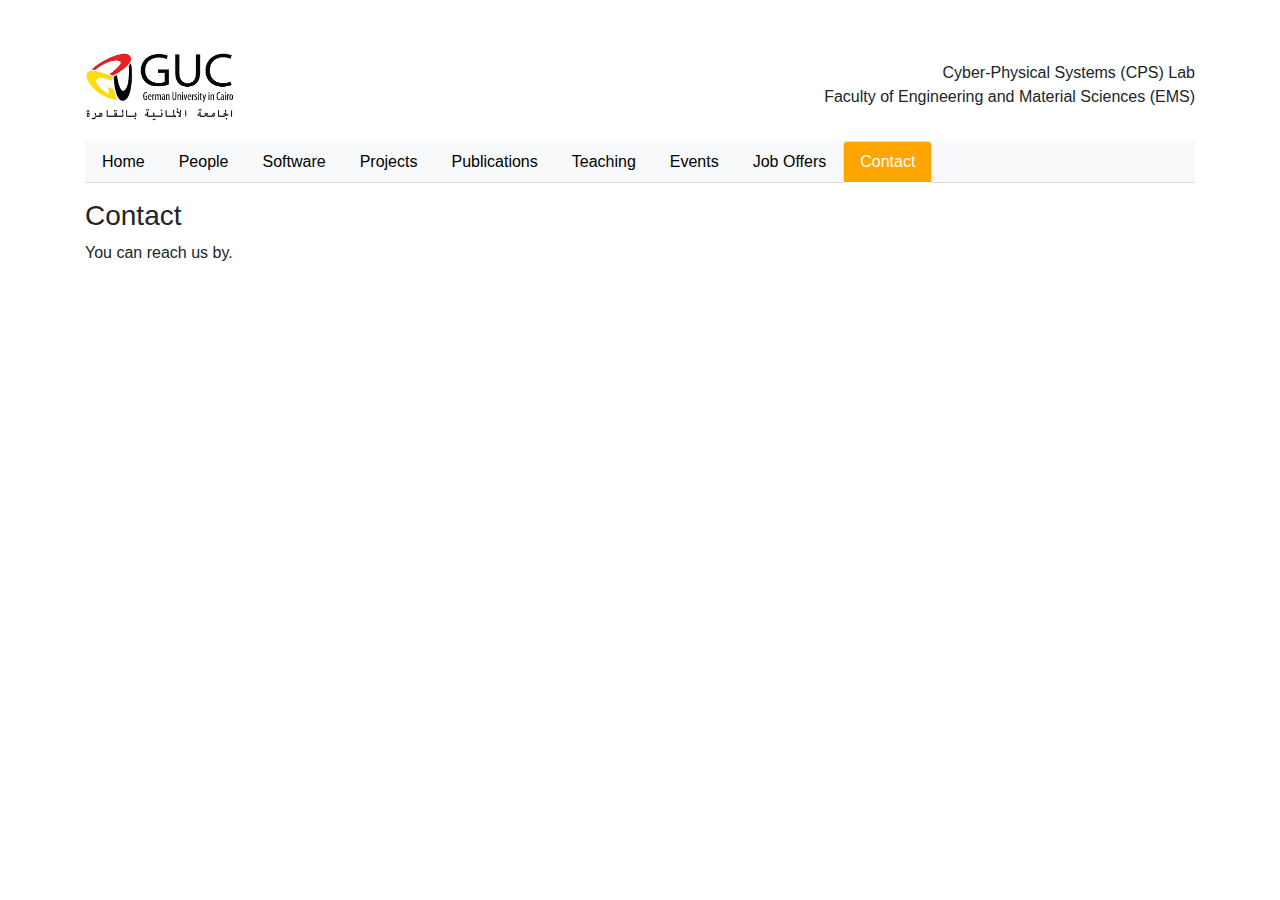
==== contact.html @ aa172bad "website updated" ====
<!DOCTYPE html>
<html lang="en">
<head>
    <meta charset="UTF-8">
    <meta name="viewport" content="width=device-width, initial-scale=1.0">
    <title>Contact - GUC-CPS</title>
    <link href="https://stackpath.bootstrapcdn.com/bootstrap/4.5.2/css/bootstrap.min.css" rel="stylesheet">
    <link href="styles.css" rel="stylesheet">
</head>
<body>
    <div class="container mt-5">
        <!-- University Header -->
        <div class="university-header">
            <a href="https://www.guc.edu.eg/" target="_blank">
                <img src="images/German_University_in_Cairo_Logo.jpg" alt="GUC Logo" class="university-logo">
            </a>
            <div class="lab-info">
                <span>Cyber-Physical Systems (CPS) Lab</span><br>
                <span>Faculty of Engineering and Material Sciences (EMS)</span>
            </div>
        </div>

        <!-- Navigation Tabs -->
        <ul class="nav nav-tabs">
            <li class="nav-item">
                <a class="nav-link" href="index.html">Home</a>
            </li>
            <li class="nav-item">
                <a class="nav-link" href="people.html">People</a>
            </li>
            <li class="nav-item">
                <a class="nav-link" href="software.html">Software</a>
            </li>
            <li class="nav-item">
                <a class="nav-link" href="projects.html">Projects</a>
            </li>
            <li class="nav-item">
                <a class="nav-link" href="publications.html">Publications</a>
            </li>
            <li class="nav-item">
                <a class="nav-link" href="teaching.html">Teaching</a>
            </li>
            <li class="nav-item">
                <a class="nav-link" href="events.html">Events</a>
            </li>
            <li class="nav-item">
                <a class="nav-link" href="job-offers.html">Job Offers</a>
            </li>
            <li class="nav-item">
                <a class="nav-link active" href="contact.html">Contact</a>
            </li>
        </ul>

        <!-- Content for Software Tab -->
            <div class="tab-content mt-3">
                <h3>Contact</h3>
                <p>You can reach us by.</p>
            </div>
    </div>

    <script src="https://code.jquery.com/jquery-3.5.1.slim.min.js"></script>
    <script src="https://cdn.jsdelivr.net/npm/@popperjs/core@2.5.4/dist/umd/popper.min.js"></script>
    <script src="https://stackpath.bootstrapcdn.com/bootstrap/4.5.2/js/bootstrap.min.js"></script>
</body>
</html>
---- styles.css ----
/* General Styles */
.university-header {
    display: flex;
    align-items: center;
    justify-content: space-between;
    margin-bottom: 20px;
}

.university-logo {
    width: 150px;
    margin-right: 10px;
}

.lab-info {
    text-align: right;
}

.nav-tabs {
    background-color: #f8f9fa;
    border-bottom: 1px solid #ddd;
}

.nav-tabs .nav-link.active {
    background-color: orange;
    color: white;
}

.nav-tabs .nav-link {
    color: #000;
}

.nav-tabs .nav-link:hover {
    color: #000;
}

.home-content {
    padding: 20px;
    border: 1px solid #ddd;
    border-top: none;
    font-size: 18px; /* Adjust the size as needed */
    line-height: 1.6; /* Improves readability */
}

/* Carousel Styles */
.carousel-item {
    height: 500px;
    background-color: #777;
    color: white;
    text-align: center;
}

.carousel-item img {
    height: 100%;
    object-fit: contain;
}

.carousel-caption {
    position: absolute;
    bottom: 0;
    left: 0;
    width: 100%;
    background-color: rgba(0, 0, 0, 0.5);
    padding: 10px 20px;
    text-align: center;
}

.card {
    margin-bottom: 20px;
    border: none; /* Remove default border */
    /*box-shadow: 0px 0px 15px rgba(0, 0, 0, 0.1); */ /* Add a subtle shadow */
    width: 100%; /* Adjust the width as needed */
    margin-left: auto;
    margin-right: auto;
}

.card-img-top {
    border-radius: 5px; /* Rounded corners for the image */
    height: 300px;
    object-fit: contain;
}

.card-title {
    font-size: 1.25rem;
    margin-bottom: 10px;
    text-align: center;
}

.card-text {
    font-size: 1rem;
    color: #555; /* Lighter color for the text */
    text-align: center;
}
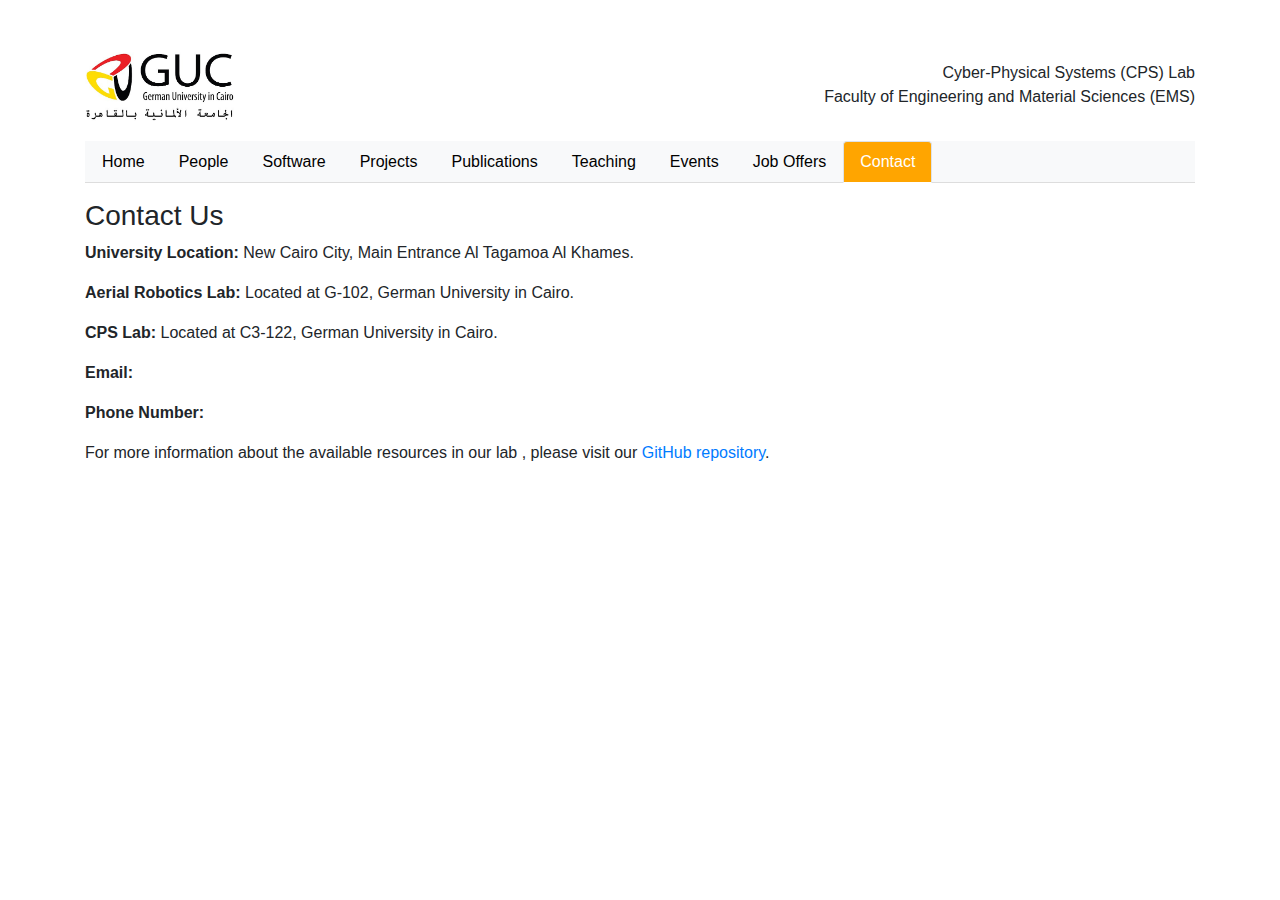
==== commit 6c5c1ce2: "Website Updated" ====
--- a/contact.html
+++ b/contact.html
@@ -8,6 +8,7 @@
     <link href="styles.css" rel="stylesheet">
 </head>
 <body>
+
     <div class="container mt-5">
         <!-- University Header -->
         <div class="university-header">
@@ -19,8 +20,8 @@
                 <span>Faculty of Engineering and Material Sciences (EMS)</span>
             </div>
         </div>
-
-        <!-- Navigation Tabs -->
+        
+        <!-- Tabs -->
         <ul class="nav nav-tabs">
             <li class="nav-item">
                 <a class="nav-link" href="index.html">Home</a>
@@ -51,15 +52,20 @@
             </li>
         </ul>
 
-        <!-- Content for Software Tab -->
-            <div class="tab-content mt-3">
-                <h3>Contact</h3>
-                <p>You can reach us by.</p>
-            </div>
+        <!-- Contact Content -->
+        <div class="tab-content mt-3">
+            <h3>Contact Us</h3>
+            <p><strong>University Location:</strong> New Cairo City, Main Entrance Al Tagamoa Al Khames.</p>
+            <p><strong>Aerial Robotics Lab:</strong> Located at G-102, German University in Cairo.</p>
+            <p><strong>CPS Lab:</strong> Located at C3-122, German University in Cairo.</p>
+            <p><strong>Email:</strong> </p>
+            <p><strong>Phone Number:</strong> </p>
+            <p>For more information about the available resources in our lab , please visit our <a href="https://github.com/ayman-elbadawy/GUC-CPS" target="_blank">GitHub repository</a>.</p>
+        </div>
     </div>
 
-    <script src="https://code.jquery.com/jquery-3.5.1.slim.min.js"></script>
-    <script src="https://cdn.jsdelivr.net/npm/@popperjs/core@2.5.4/dist/umd/popper.min.js"></script>
-    <script src="https://stackpath.bootstrapcdn.com/bootstrap/4.5.2/js/bootstrap.min.js"></script>
+<script src="https://code.jquery.com/jquery-3.5.1.slim.min.js"></script>
+<script src="https://cdn.jsdelivr.net/npm/@popperjs/core@2.5.4/dist/umd/popper.min.js"></script>
+<script src="https://stackpath.bootstrapcdn.com/bootstrap/4.5.2/js/bootstrap.min.js"></script>
 </body>
 </html>
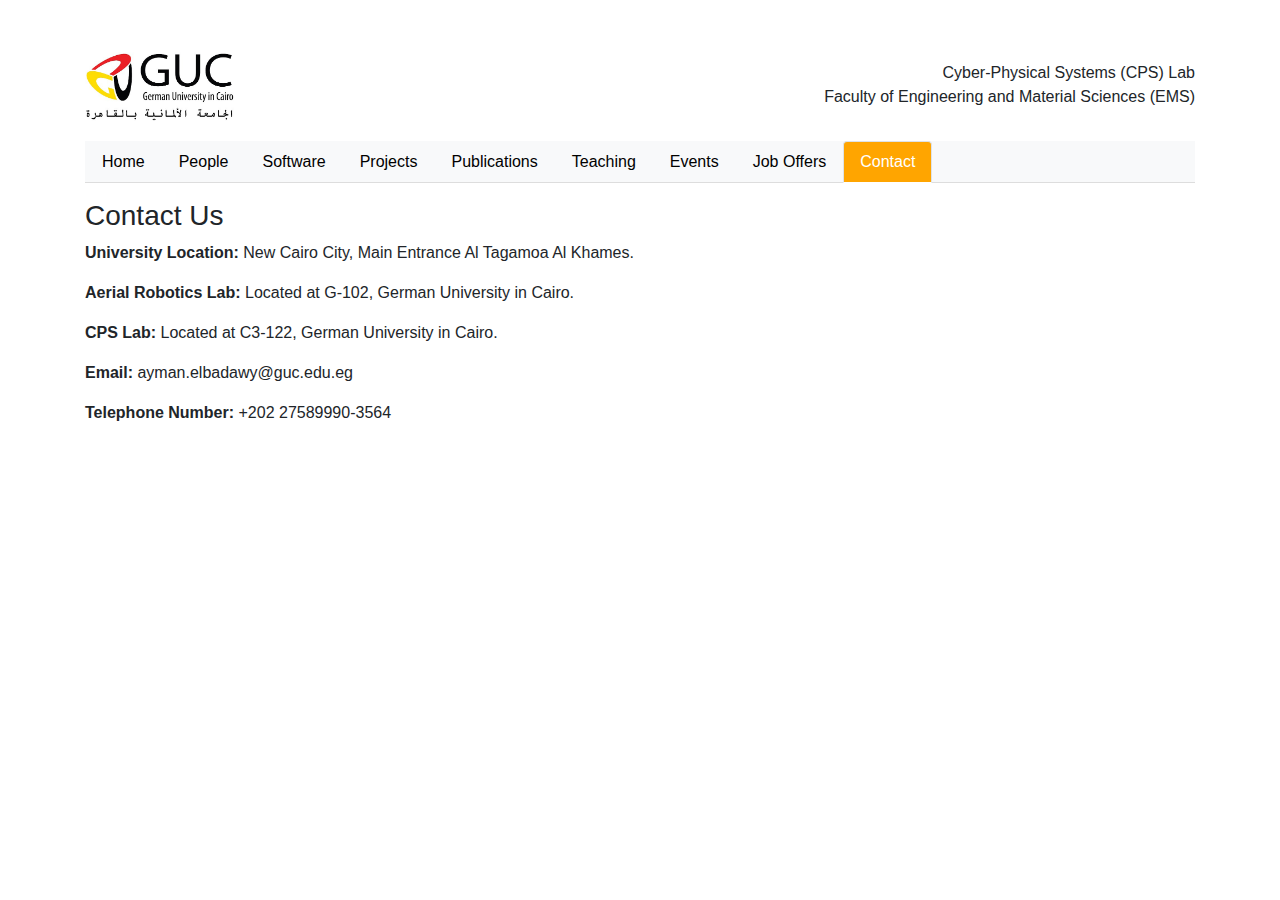
==== commit bcf94e40: "Website Updated" ====
--- a/contact.html
+++ b/contact.html
@@ -58,14 +58,15 @@
             <p><strong>University Location:</strong> New Cairo City, Main Entrance Al Tagamoa Al Khames.</p>
             <p><strong>Aerial Robotics Lab:</strong> Located at G-102, German University in Cairo.</p>
             <p><strong>CPS Lab:</strong> Located at C3-122, German University in Cairo.</p>
-            <p><strong>Email:</strong> </p>
-            <p><strong>Phone Number:</strong> </p>
-            <p>For more information about the available resources in our lab , please visit our <a href="https://github.com/ayman-elbadawy/GUC-CPS" target="_blank">GitHub repository</a>.</p>
+            <p><strong>Email:</strong> ayman.elbadawy@guc.edu.eg </p>
+            <p><strong>Telephone Number:</strong> +202 27589990-3564 </p>
         </div>
     </div>
 
 <script src="https://code.jquery.com/jquery-3.5.1.slim.min.js"></script>
 <script src="https://cdn.jsdelivr.net/npm/@popperjs/core@2.5.4/dist/umd/popper.min.js"></script>
 <script src="https://stackpath.bootstrapcdn.com/bootstrap/4.5.2/js/bootstrap.min.js"></script>
+<script src="javascripts.js"></script>
+
 </body>
 </html>
--- a/styles.css
+++ b/styles.css
@@ -27,11 +27,13 @@
 
 .nav-tabs .nav-link {
     color: #000;
+    transition: box-shadow 0.3s ease, transform 0.3s ease;
 }
 
 .nav-tabs .nav-link:hover {
-    color: #000;
+    color: #000; /* Keep the color unchanged */
 }
+
 
 .home-content {
     padding: 20px;
@@ -49,8 +51,10 @@
     text-align: center;
 }
 
-.carousel-item img {
-    height: 100%;
+.carousel-item img,
+.carousel-item video {
+    max-height: 100%;
+    max-width: 100%;
     object-fit: contain;
 }
 
@@ -59,15 +63,15 @@
     bottom: 0;
     left: 0;
     width: 100%;
-    background-color: rgba(0, 0, 0, 0.5);
+    background-color: rgba(0, 0, 0, 0.3);
     padding: 10px 20px;
     text-align: center;
 }
 
 .card {
-    margin-bottom: 20px;
+    margin-bottom: 10px;
     border: none; /* Remove default border */
-    /*box-shadow: 0px 0px 15px rgba(0, 0, 0, 0.1); */ /* Add a subtle shadow */
+   /* box-shadow: 0px 0px 15px rgba(0, 0, 0, 0.1); */ /* Add a subtle shadow */
     width: 100%; /* Adjust the width as needed */
     margin-left: auto;
     margin-right: auto;
@@ -90,3 +94,92 @@
     color: #555; /* Lighter color for the text */
     text-align: center;
 }
+
+.publications-heading {
+    font-size: 2rem;
+}
+
+.publications-text {
+    font-size: 1rem;
+}
+
+.publication-item {
+    border-bottom: 1px solid #ddd;
+    padding-bottom: 10px;
+}
+
+.publication-title {
+    font-size: 1.25rem;
+    font-weight: bold;
+}
+
+.publication-authors {
+    font-size: 0.875rem;
+    color: #555;
+}
+
+.publication-journal {
+    font-size: 0.875rem;
+    color: #777;
+}
+
+.publication-links {
+    display: flex;
+    flex-direction: column;
+    align-items: center;
+}
+
+.publication-links .btn {
+    font-size: 1rem; /* Increase font size for larger text */
+    padding: 10px 20px; /* Increase padding for larger button size */
+}
+
+.publication-links .btn-lg {
+    font-size: 1.25rem; /* Larger font size for larger buttons */
+    padding: 10px 20px; /* Larger padding for buttons */
+}
+
+/* Citation Modal */
+.modal-dialog {
+    max-width: 600px;
+    margin: 1.75rem auto;
+}
+
+.citation-options {
+    display: flex;
+    justify-content: space-around;
+}
+
+.citation-options .btn {
+    margin: 0 10px;
+}
+
+.modal-footer {
+    display: flex;
+    justify-content: space-between;
+}
+
+
+
+#topBtn {
+    display: none; /* Hidden by default */
+    position: fixed; /* Fixed position */
+    bottom: 20px; /* Place the button at the bottom */
+    right: 20px; /* Place the button 20px from the right */
+    z-index: 99; /* Make sure it does not overlap with other content */
+    border: none; /* Remove borders */
+    outline: none; /* Remove outline */
+    background-color: orange; /* background */
+    color: white; /* White text */
+    cursor: pointer; /* Pointer/hand icon */
+    padding: 15px; /* Some padding */
+    border-radius: 10px; /* Rounded corners */
+    font-size: 18px; /* Increase font size */
+}
+
+#topBtn:hover {
+    background-color: #555; /* Darker background on hover */
+}
+
+
+
